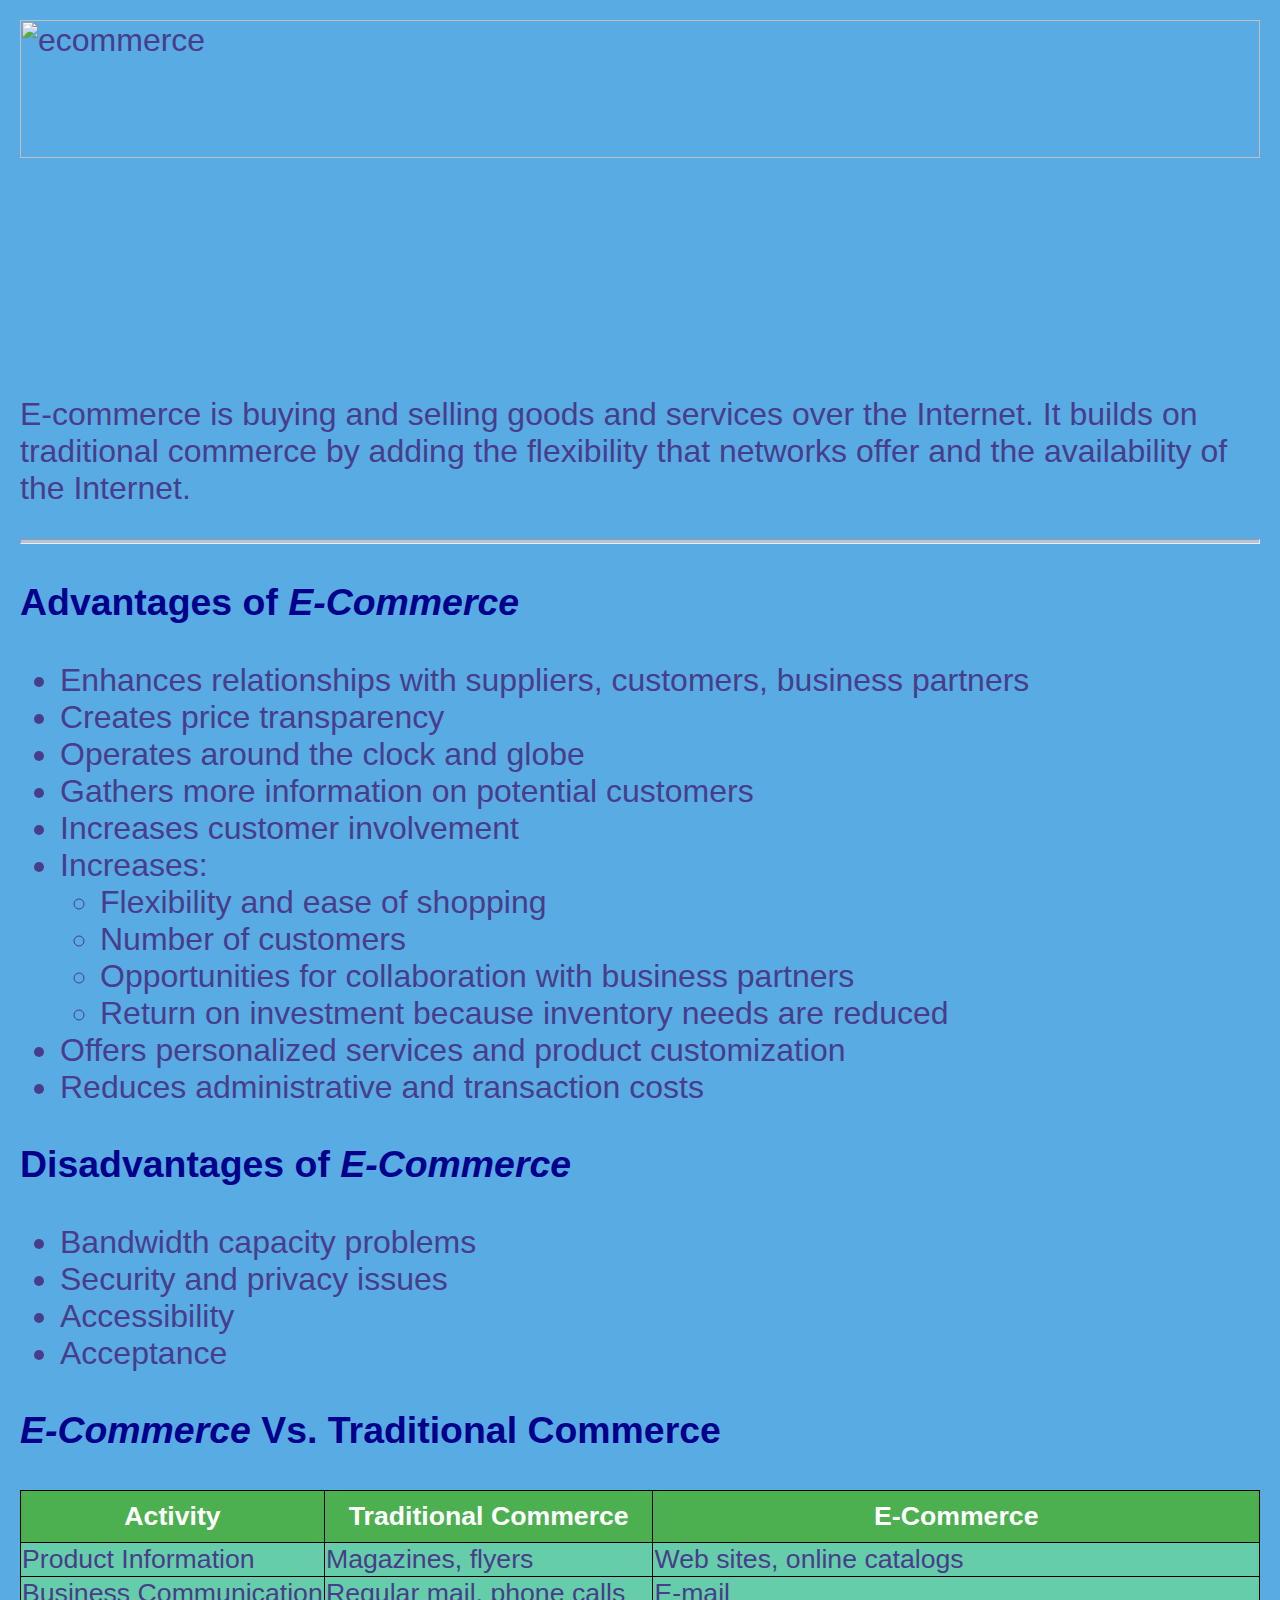
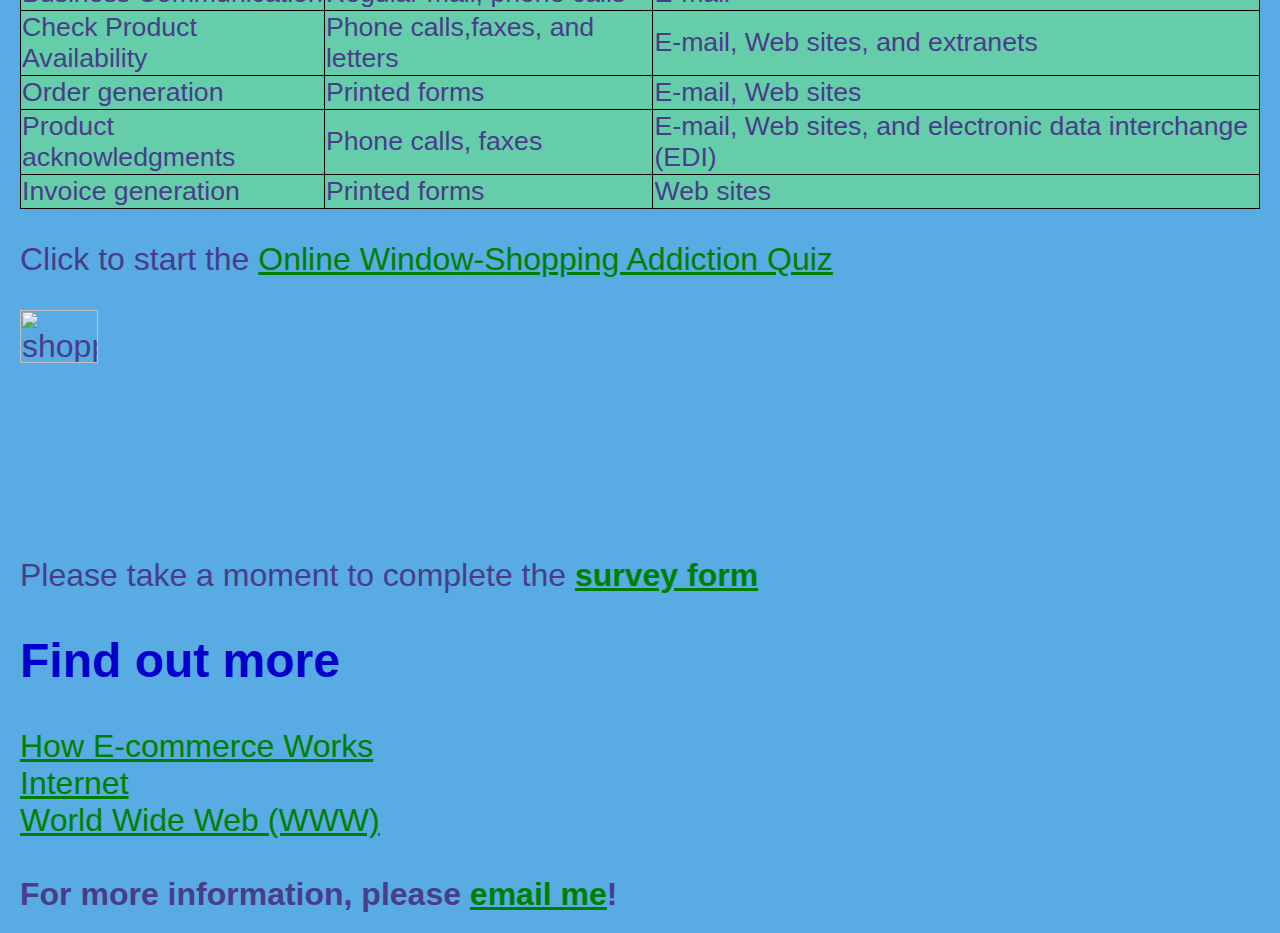
==== index.html @ 4de9c8c8 "Add files via upload" ====
<html>
  <head>
    <title>E-Commerce</title>
    <link rel="stylesheet" type="text/css" href="ecommerce.css">
    <script src="ecom.js"></script>
  </head>
  
  <body>
    
    <img id = "img1" src = "https://lh3.googleusercontent.com/-mBZNamYB73E/V77BEo3XXoI/AAAAAAAAAUI/bWiUhCoOTsww4BlbNejGl9KOEEPdtI6qQCJoC/w1650-h536/E-commerce-web-development.png" 
         alt="ecommerce">
    
    <p>
      E-commerce is buying and selling goods and services over the Internet. 
      It builds on traditional commerce by adding the flexibility 
      that networks offer and the availability of the Internet. <!--definition of e-commerce-->
    </p>
   
    <hr>
    
    <div> <!--display advantages and disadvantages of e-commerce-->
    <h3>Advantages of <i>E-Commerce</i></h3> 
    <ul>
      <li>Enhances relationships with suppliers, customers, business partners</li>
      <li>Creates price transparency</li>
      <li>Operates around the clock and globe</li>
      <li>Gathers more information on potential customers</li>
      <li>Increases customer involvement</li>
      <li>Increases:
        <ul>
          <li>Flexibility and ease of shopping</li>
          <li>Number of customers</li>
          <li>Opportunities for collaboration with business partners</li>
          <li>Return on investment because inventory needs are reduced</li>
        </ul>
</li>
      <li>Offers personalized services and product customization</li>
      <li>Reduces administrative and transaction costs</li>
    </ul>
    
    <h3>Disadvantages of <i>E-Commerce</i></h3>
    <ul>
      <li>Bandwidth capacity problems</li>
      <li>Security and privacy issues</li>
      <li>Accessibility</li>
      <li>Acceptance</li>
    </ul>
      
    </div>
      
    <div><!--compare e-commerce with traditional commerce-->
      <h3><i>E-Commerce</i> Vs. Traditional Commerce</h3>
    <table>
      <tr>
        <th><b>Activity</b></th>
        <th><b>Traditional Commerce</b></th>
        <th><b>E-Commerce</b></th>
      </tr>
      <tr>
        <td>Product Information</td>
        <td>Magazines, flyers</td>
        <td>Web sites, online catalogs</td>
      </tr>
      <tr>
        <td>Business Communication</td>
        <td>Regular mail, phone calls</td>
        <td>E-mail</td>
      </tr>
      <tr>
        <td>Check Product Availability</td>
        <td>Phone calls,faxes, and letters</td>
        <td>E-mail, Web sites, and extranets</td>
      </tr>
      <tr>
        <td>Order generation</td>
        <td>Printed forms</td>
        <td>E-mail, Web sites</td>
      </tr>
      <tr>
        <td>Product acknowledgments</td>
        <td>Phone calls, faxes</td>
        <td>E-mail, Web sites, and electronic data interchange (EDI)</td>
      </tr>
      <tr>
        <td>Invoice generation</td>
        <td>Printed forms</td>
        <td>Web sites</td>
      </tr>    
    </table>
      
    </div>
    
    
    <div>
     <p>
       Click to start the <a href="ecommerceQuiz.html">Online Window-Shopping Addiction Quiz</a>
      </p>
    <img id="img4" src="http://www.ntranz.com/assets/images/seven.png" alt="shoppingCart1">
      <p>
      Please take a moment to complete the <a href="ecommerceSurvey.html"><b>survey form</b></a> <!--link to a page of survey form-->
    </p>
  
      <h2>
        Find out more 
      </h2>
      <a href="howEcommerceWorks.html">How E-commerce Works</a> <!--link to a page with the order list-->
      <br>
      <a href="http://www.explainthatstuff.com/internet.html">Internet</a> <!--link to a outside website-->
      <br>
      <a href="http://www.explainthatstuff.com/howthewebworks.html">World Wide Web (WWW)</a> <!--link to a outside website-->
      <br>   
      <br>   
    <b>For more information, please <a href="mailto: xz15682n@pace.edu">email me</a>!</b>
    </div>  
  </body>
  
</html>
---- ecommerce.css ----
body
{
  background-color: #59ABE3;
  background-size: cover;
  color: darkslateblue;
  font-size: 24pt;
  font-family: Arial;
  margin: auto;
  padding: 20;
}

h1
{
  color: midnightblue;
}

h2
{
  color: mediumblue;
}

h3
{
  color: darkblue;
}

img
{
max-width: 100%;
height: auto;
width: auto; 
}

#img1
{
  height: 40%; 
  width: 100%;
}

#img2 
{
    height: 20%;
    width: 20%;

  }
  
#img3
{
  height: 20%; 
  width: 25%;
  padding-top: 30;
}

#img4
{
  height: 25%; 
  width: 25%;
}

.question {
    background-color: royalblue;
    font-size: 24pt;
    color: aliceblue;
  }

hr
{
  height: 3px;  
  background-color: lightsteelblue;
}

.center
{
  text-align: center;
}


table 
{
   border-collapse: collapse;
   border: 1px solid black;
   font-size: 20pt;
}

td 
{
   border: 1px solid black;
   background-color: mediumaquamarine;
}

th 
{
   padding: 10px;
   border: 1px solid black;
   background-color: #4CAF50;
   color: white;
}

 a:link{color: green;}
 a:visited{color: indigo;}
 a:hover{color: thistle;}
 a:active{color:aqua;}

button
{
  width: 200px; 
  height: 30px;
}
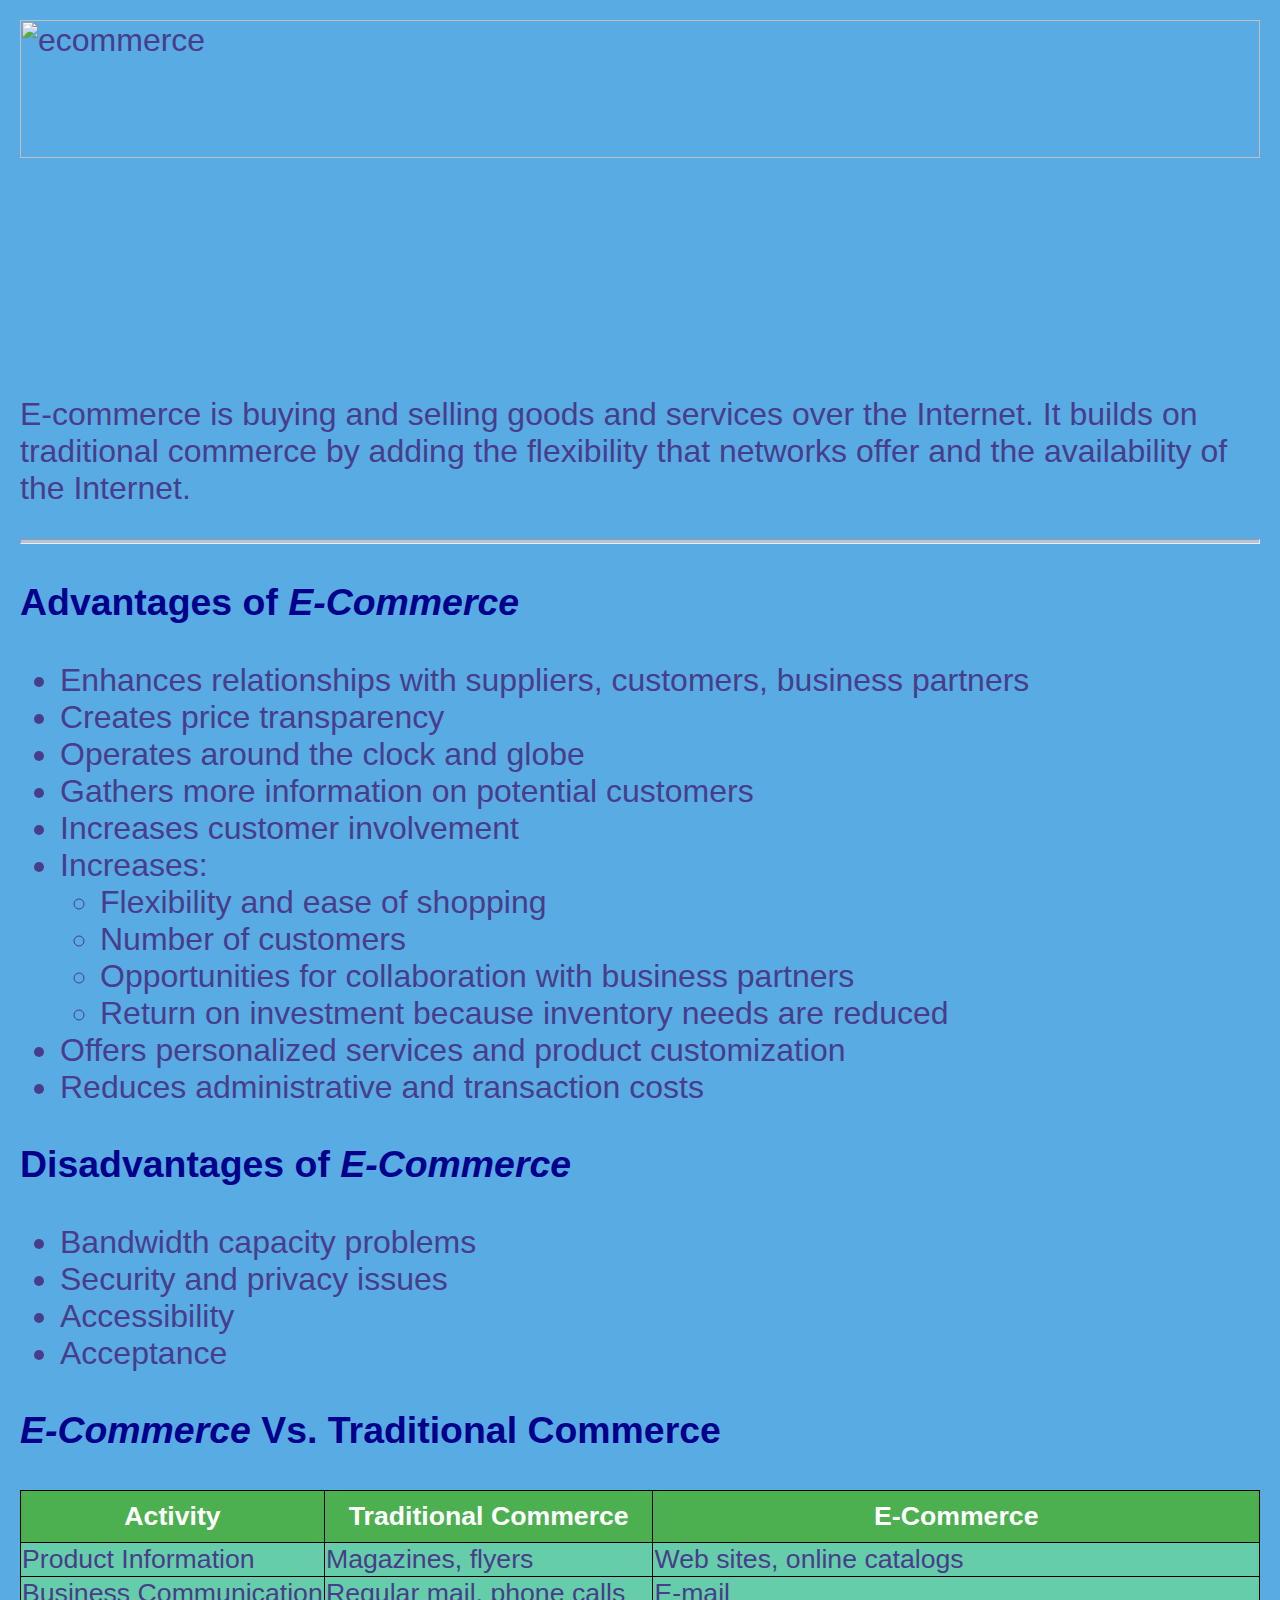
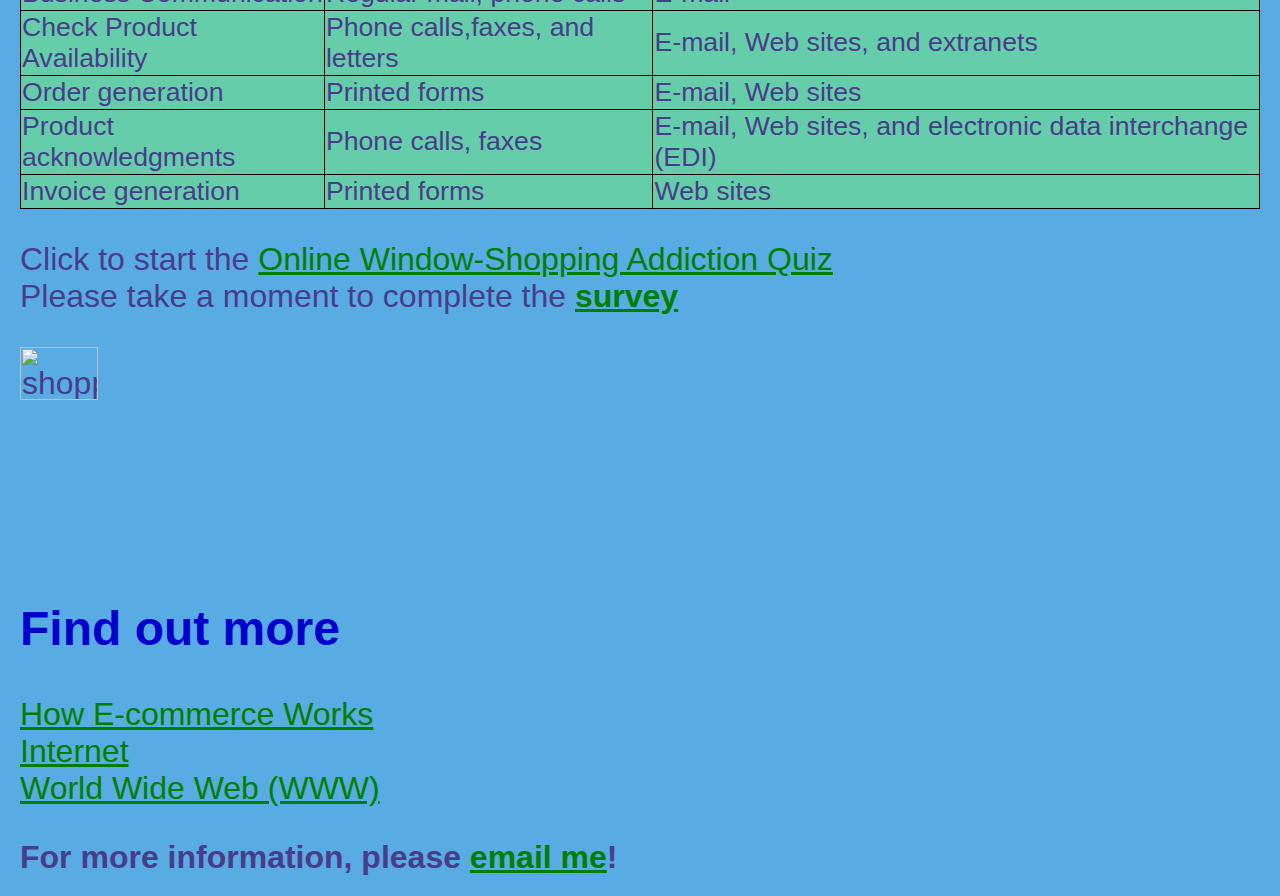
==== commit 3580a835: "Update index.html" ====
--- a/index.html
+++ b/index.html
@@ -91,14 +91,16 @@
     </div>
     
     
+   
     <div>
      <p>
        Click to start the <a href="ecommerceQuiz.html">Online Window-Shopping Addiction Quiz</a>
+     <br>
+      Please take a moment to complete the <a href="ecommerceSurvey.html"><b>survey</b></a> <!--link to a page of survey form-->
+    </p>
+       <p>
+    <img id="img4" src="http://www.ntranz.com/assets/images/seven.png" alt="shoppingCart1">
       </p>
-    <img id="img4" src="http://www.ntranz.com/assets/images/seven.png" alt="shoppingCart1">
-      <p>
-      Please take a moment to complete the <a href="ecommerceSurvey.html"><b>survey form</b></a> <!--link to a page of survey form-->
-    </p>
   
       <h2>
         Find out more 
@@ -108,10 +110,11 @@
       <a href="http://www.explainthatstuff.com/internet.html">Internet</a> <!--link to a outside website-->
       <br>
       <a href="http://www.explainthatstuff.com/howthewebworks.html">World Wide Web (WWW)</a> <!--link to a outside website-->
-      <br>   
-      <br>   
+        <p>
+      </p>
     <b>For more information, please <a href="mailto: xz15682n@pace.edu">email me</a>!</b>
     </div>  
+    
   </body>
   
-</html>+</html>
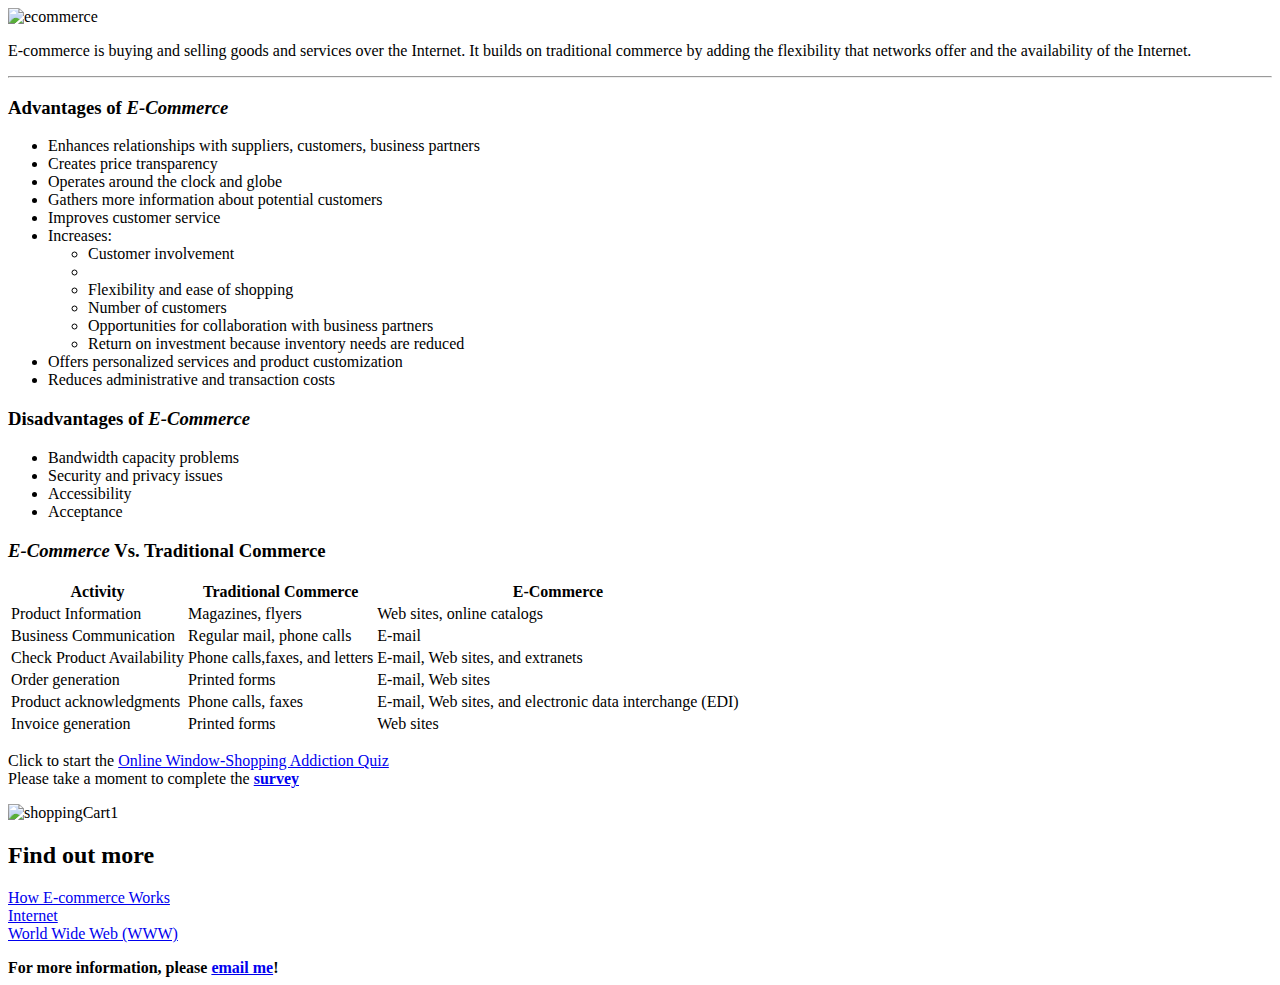
==== commit 8fdaf937: "Update index.html" ====
--- a/index.html
+++ b/index.html
@@ -24,10 +24,11 @@
       <li>Enhances relationships with suppliers, customers, business partners</li>
       <li>Creates price transparency</li>
       <li>Operates around the clock and globe</li>
-      <li>Gathers more information on potential customers</li>
-      <li>Increases customer involvement</li>
+      <li>Gathers more information about potential customers</li>
+      <li>Improves customer service</li>
       <li>Increases:
         <ul>
+		      <li>Customer involvement<li>
           <li>Flexibility and ease of shopping</li>
           <li>Number of customers</li>
           <li>Opportunities for collaboration with business partners</li>
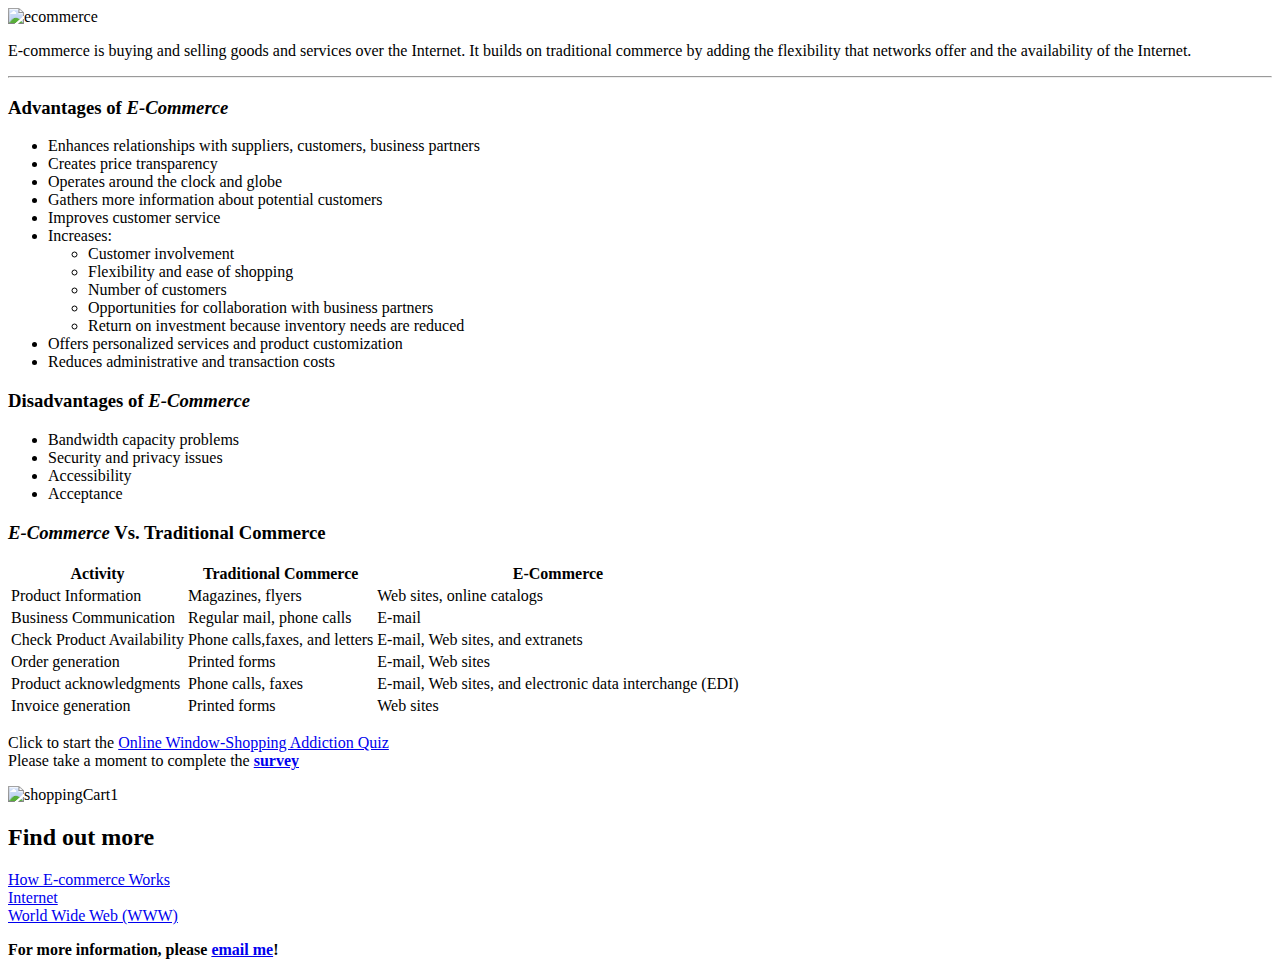
==== commit 76dfdb22: "Update index.html" ====
--- a/index.html
+++ b/index.html
@@ -28,7 +28,7 @@
       <li>Improves customer service</li>
       <li>Increases:
         <ul>
-		      <li>Customer involvement<li>
+	  <li>Customer involvement</li>
           <li>Flexibility and ease of shopping</li>
           <li>Number of customers</li>
           <li>Opportunities for collaboration with business partners</li>
